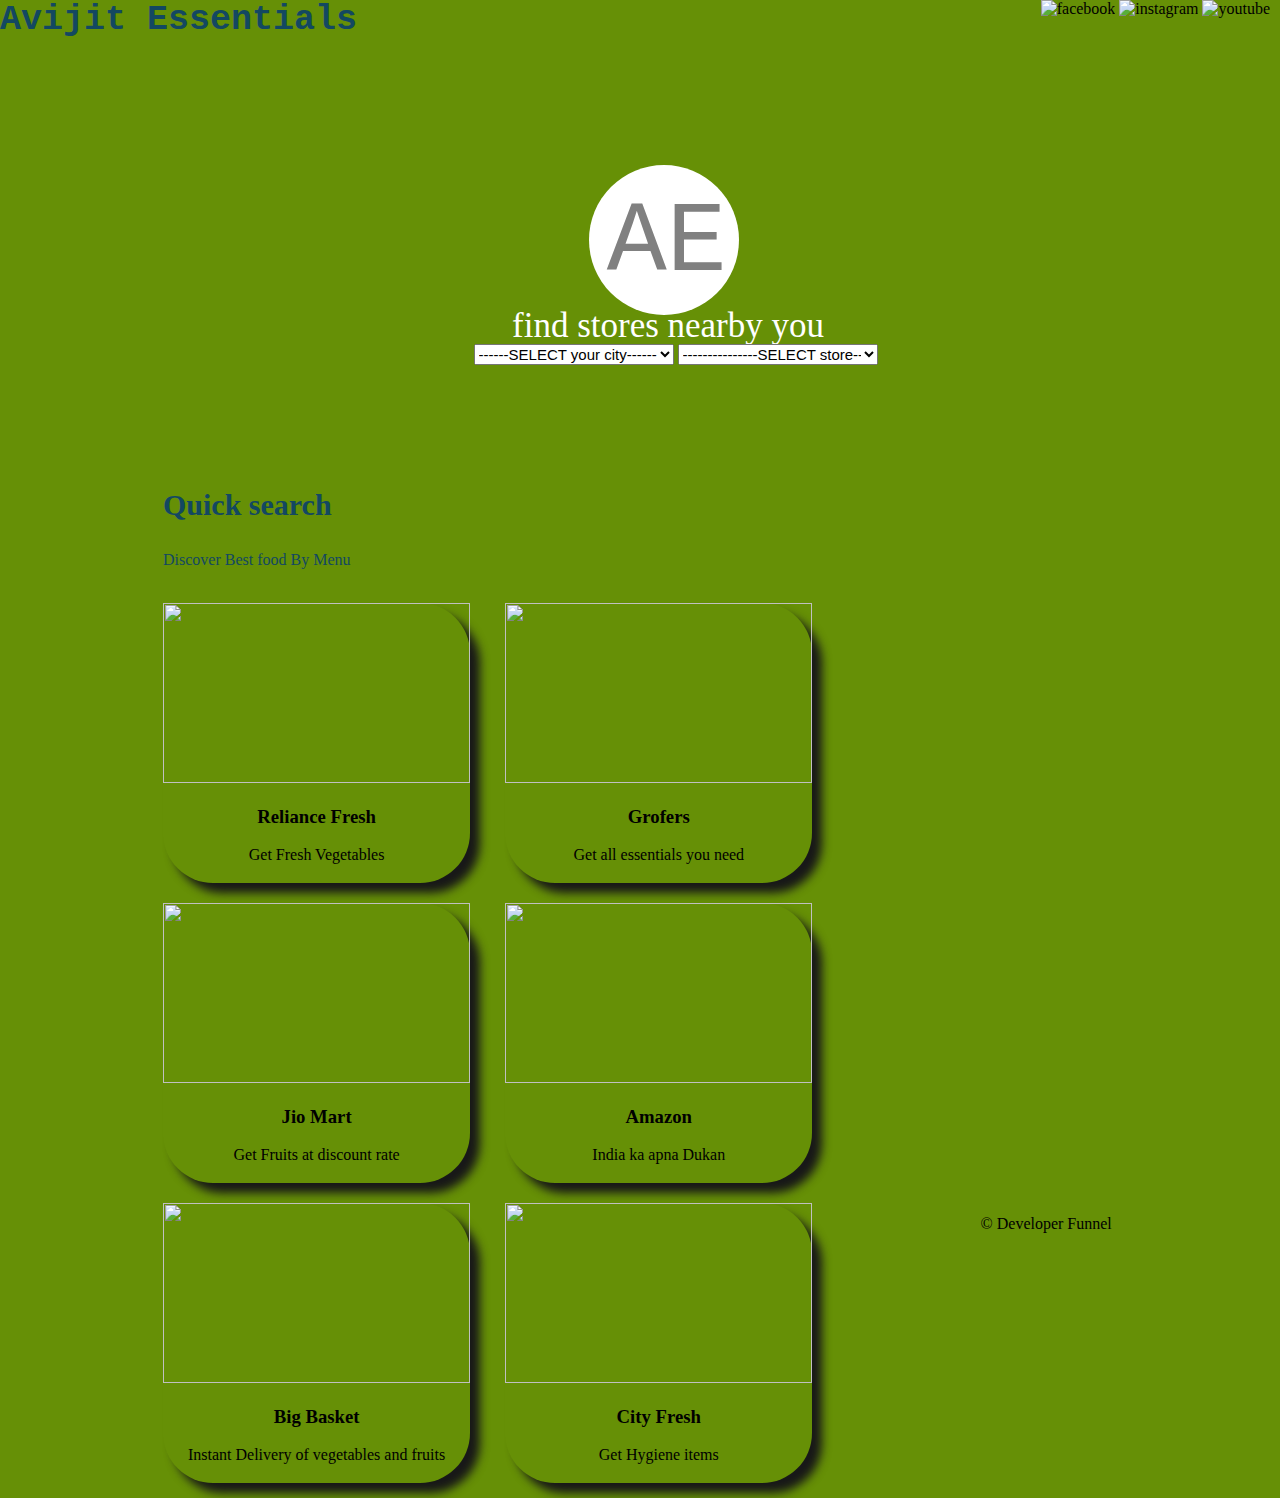
==== index.html @ 0f9aa757 "Food Purchase" ====
<!DOCTYPE html>
<html>  
    <head>
         <meta name="viewport" content="width=device-width, initial-scale=1.0">
         <title>Home page</title>
         <link rel="stylesheet" href="home.css">
    </head>
    <body>
      <div class="main">
          <div id="header">
            <div id="icon">Avijit Essentials</div>
            <div id="social">
              <a href="https://www.facebook.com/404" target="_blank"><img src="..//images/facebook new.png" alt="facebook" class="slogo"></a>
              <a href="https://www.instagram.com" target="_blank" ><img src="..//images/insta.png" alt=instagram class="slogo"></a>
              <a href="https://youtube.com" target="_blank" ><img src="https://i.ibb.co/dG6hTkv/youtube1.png" alt="youtube" class="slogo"></a>
            </div>      
            </div>

          </div>
          <div id="search">
            <div id="logo">
              <span>AE</span>
            </div>
            <div id=heading>find stores nearby you</div>
            <div class="dropdown">
              <select><option>------SELECT your city------</option> 
                <option>Delhi</option>
                <option>Bangalore</option>
                <option>Hyderabad</option>
                <option>Mumbai</option>
              </select>
              <select class=selectstore><option>---------------SELECT store----------------</option>
                <option>Bigbasket</option>
                <option>Amazon Fresh</option>
                <option>Reliance Fresh</option>
                <option>Grocery 4 u</option>
              </select>
            </div>
            </div>
          </div>
          <div id="quicksearch">
            <span class="quickheading">Quick search</span>
            <span class="quicksubheading">Discover Best food  By Menu</span>
            <div class="maincontainer">
              <div class="tilecontainer">
                <a href="listing/listing 1(home).html">
                <img src="..//images/reliance-fresh-bhubaneshwar-supermarkets-d0ka7tz3is.webp" height="180px" width="100%">
                <h3>Reliance Fresh</h3>
                <p>Get Fresh Vegetables</p></a>
                </div>
                </div>

                <div class="tilecontainer">
                  <a href="https://www.grofers.com">
                  <img src="..//images/grofers.jpg" height="180px" width="100%">
                  <h3>Grofers</h3>
                  <p> Get all essentials you need</p></a>
                </div>
                <div class="tilecontainer">
                  <a href="https://www.jiomart.com" target="_blank">
                    <img src="..//images/jiomart-app-launched-for-android-ios-how-to-use-1595317911.jpg" height="180px" width="100%">
                    <h3>Jio Mart</h3>
                    <p>Get Fruits at discount rate</p></a>
                </div>
                <div class="tilecontainer"target=_blank>
                  <a href="https://www.amazonfresh.com"><img src="..//images/amazon fresh.png" height="180px" width="100%">
                  <h3>Amazon</h3>
                  <p>India ka apna Dukan</p></a>
                </div>
                <div class="tilecontainer">
                 <a href="https://www.bigbasket.com" target="_blank">
                  <img src="..//images/big-basket-new.jpg" height="180px" width="100%">
                  <h3>Big Basket</h3>
                  <p>Instant Delivery of vegetables and fruits</p></a>
                </div>
                <div class="tilecontainer">
                  <a href="https://www.cityfresh.com" target="_blank" >
                  <img src="..//images/city fresh mart.png" height="180px" width="100%">
                  <h3>City Fresh</h3>
                  <p>Get Hygiene items</p></a>
                </div>
              </div>
          </div>

      </div>
      
      <div class="footer">&copy Developer Funnel</div>

    </body>
</html>
---- home.css ----
body{margin:auto;
            background-color: #669006;}
        #header{height: 50px;
                background-color: #669006;}
        #search{height: 400px;
                background-image: url(..//images/food\ 3.jpg);
                background-size: cover;}
        #logo{height: 150px;
                width: 150px;
                background-color: white;
                color: gray;
                border-radius: 50%;
                margin-left: 46%;
                margin-top: 9%;
                position: absolute;
                text-align: center;
                transition: margin-left 5s; }
              /* animation: movelogo 10s infinite ;}*/
         #logo:hover{margin-left: 5%;}
        @keyframes movelogo{
                0%{margin-left: 2%;}
                20%{margin-left: 45%;}
                100%{margin-left: 88%;}
        }
        #logo>span{font-size: 100px;
                margin-top: 22px;
                position: absolute;
                margin-left: -38%;
                font-family: Courier;}
        #heading{ font-size: 35px;
                color: white;
                margin-top: 20%;
                position: absolute;
                margin-left: 40%;}
        .dropdown{height: 20px;
                width: 40%;
                position:absolute;
                margin-left: 37%;
                margin-top: 23%;}
        select{font-size: 15px;
               width: 200px;}
        .selectstore{width: 200px;}
        #quicksearch{height: 500px;
                     background-color:#669006;
                     margin: 3% 10%;}
        .slogo{height: 40px;
               width: 40px;}
        #social{float:right;
                margin-right: 10px;}
        #icon{font-size:35px;
              font-weight: bolder;
              font-family: Courier;
              color: #134861;
              position:absolute;}
        .quickheading{display:block;
                      font-size: 30px;
                      color: #134861;
                      margin-left: 35px;
                      font-weight: bold;}
               /* .quickheading:hover{color: aqua;}*/
        .quicksubheading{line-height:2cm;
                        margin-left: 35px;
                        color: #134861;}
        .tilecontainer{
                       height: 280px;
                       width:30%;
                       margin-left: 35px;
                       float: left;
                       margin-top: 5px;
                       margin-bottom: 15px;
                       text-align: center;
                       box-shadow: 10px 10px 10px rgb(24, 24, 24);
                       border-radius: 50px;
                       animation:dancecontainer 5s infinite;}
                @keyframes dancecontainer{
                        0%{transform: rotate(5deg);}
                        50%{transform: rotate(-5deg);}
                        100%{transform: rotate(0deg);}
                }
                .tilecontainer:hover{/*transform: scale(1.1)
                                     transform:rotate(-20deg)
                                     transform: skew(15deg)*/
                                     }
                
                a{text-decoration: none;
                        color:black;}
        .footer{margin-top: 6cm;
                text-align: center}
@media screen and (max-width:1000px)
       {body{background-color: orange;}
       #heading{margin-top: 22%;
        margin-left: 28%;}
       #logo{margin-top: 1%;
             margin-left:40%} 
       #logo>span{margin-top: 8%;}
       .dropdown{margin-top: 28%;
                 margin-left: 36%;}
      .quickheading{margin-left: 98px;}
      .quicksubheading{margin-left: 100px;}        
      .tilecontainer{margin-left: 100px;
                     width: 62%;}
      .footer{margin-top:38cm} }
@media screen and (max-width:500px)
     {body{background-color: #134861;}
     #heading{margin-top: 30%;
             margin-left: 22%;}
     #social{margin-right: 1px;}
     #logo{margin-top: 1%;
             margin-left:38%} 
     #logo>span{margin-top: 12%;}
     .dropdown{margin-top: 40%;
                 margin-left: 34%;} }
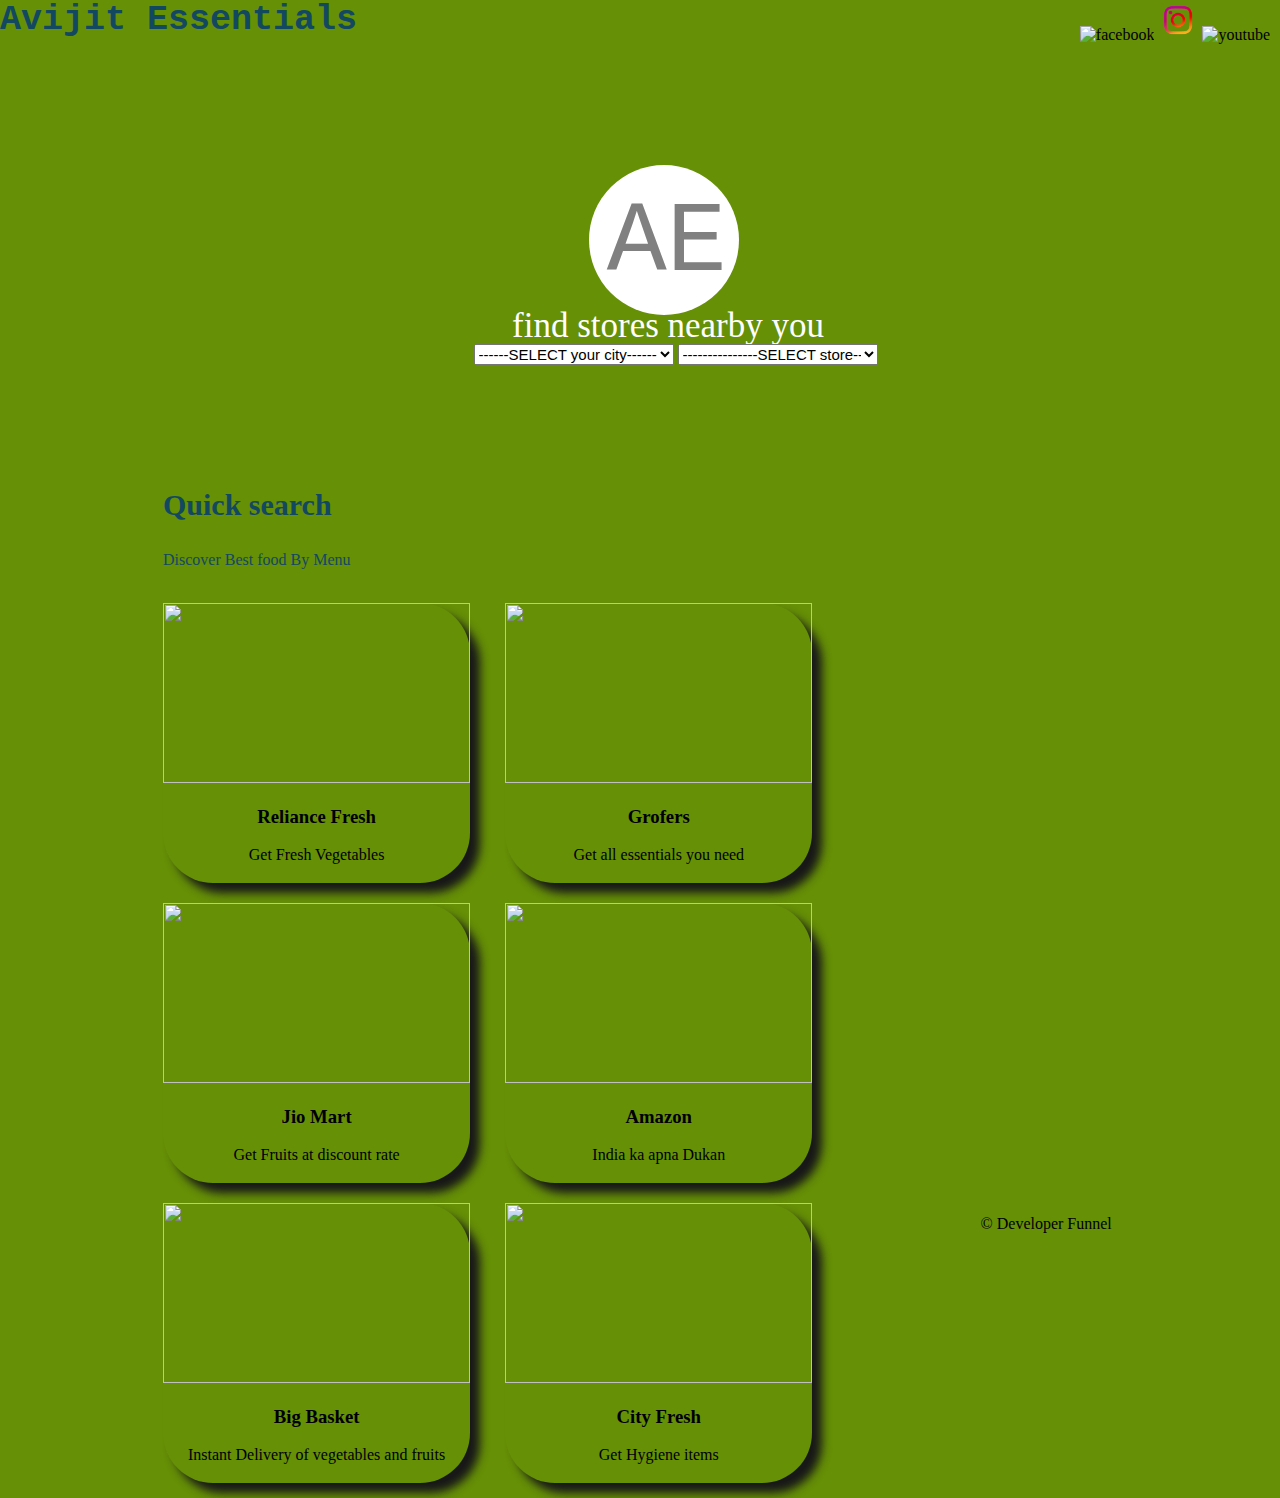
==== commit 8fba58e4: "Update index.html" ====
--- a/index.html
+++ b/index.html
@@ -10,8 +10,8 @@
           <div id="header">
             <div id="icon">Avijit Essentials</div>
             <div id="social">
-              <a href="https://www.facebook.com/404" target="_blank"><img src="..//images/facebook new.png" alt="facebook" class="slogo"></a>
-              <a href="https://www.instagram.com" target="_blank" ><img src="..//images/insta.png" alt=instagram class="slogo"></a>
+              <a href="https://www.facebook.com/404" target="_blank"><img src="https://i.ibb.co/dkVgy9z/facebook-new.png" alt="facebook" class="slogo"></a>
+              <a href="https://www.instagram.com" target="_blank" ><img src="insta.png" alt=instagram class="slogo"></a>
               <a href="https://youtube.com" target="_blank" ><img src="https://i.ibb.co/dG6hTkv/youtube1.png" alt="youtube" class="slogo"></a>
             </div>      
             </div>
@@ -87,4 +87,4 @@
       <div class="footer">&copy Developer Funnel</div>
 
     </body>
-</html>+</html>
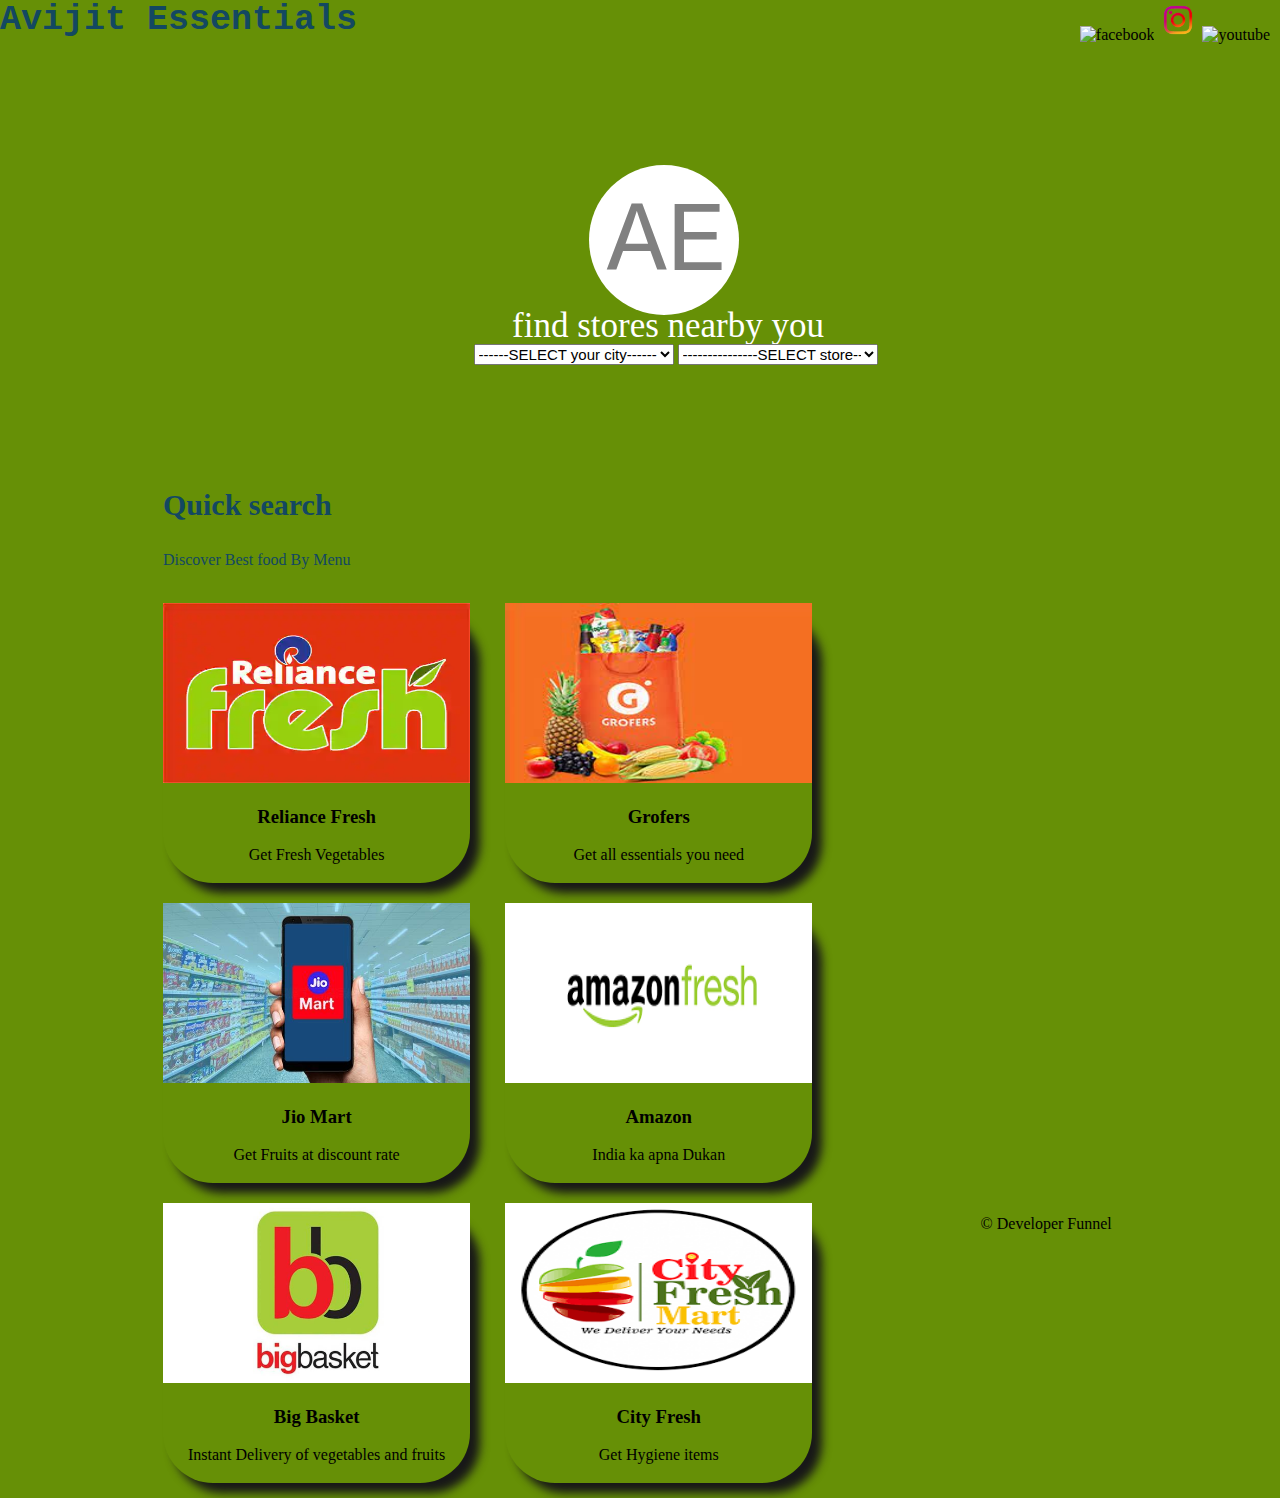
==== commit 5584aa18: "Update index.html" ====
--- a/index.html
+++ b/index.html
@@ -44,7 +44,7 @@
             <div class="maincontainer">
               <div class="tilecontainer">
                 <a href="listing/listing 1(home).html">
-                <img src="..//images/reliance-fresh-bhubaneshwar-supermarkets-d0ka7tz3is.webp" height="180px" width="100%">
+                <img src="reliance-fresh-bhubaneshwar-supermarkets-d0ka7tz3is.webp" height="180px" width="100%">
                 <h3>Reliance Fresh</h3>
                 <p>Get Fresh Vegetables</p></a>
                 </div>
@@ -52,30 +52,30 @@
 
                 <div class="tilecontainer">
                   <a href="https://www.grofers.com">
-                  <img src="..//images/grofers.jpg" height="180px" width="100%">
+                  <img src="grofers.jpg" height="180px" width="100%">
                   <h3>Grofers</h3>
                   <p> Get all essentials you need</p></a>
                 </div>
                 <div class="tilecontainer">
                   <a href="https://www.jiomart.com" target="_blank">
-                    <img src="..//images/jiomart-app-launched-for-android-ios-how-to-use-1595317911.jpg" height="180px" width="100%">
+                    <img src="jiomart-app-launched-for-android-ios-how-to-use-1595317911.jpg" height="180px" width="100%">
                     <h3>Jio Mart</h3>
                     <p>Get Fruits at discount rate</p></a>
                 </div>
                 <div class="tilecontainer"target=_blank>
-                  <a href="https://www.amazonfresh.com"><img src="..//images/amazon fresh.png" height="180px" width="100%">
+                  <a href="https://www.amazonfresh.com"><img src="amazon fresh.png" height="180px" width="100%">
                   <h3>Amazon</h3>
                   <p>India ka apna Dukan</p></a>
                 </div>
                 <div class="tilecontainer">
                  <a href="https://www.bigbasket.com" target="_blank">
-                  <img src="..//images/big-basket-new.jpg" height="180px" width="100%">
+                  <img src="big-basket-new.jpg" height="180px" width="100%">
                   <h3>Big Basket</h3>
                   <p>Instant Delivery of vegetables and fruits</p></a>
                 </div>
                 <div class="tilecontainer">
                   <a href="https://www.cityfresh.com" target="_blank" >
-                  <img src="..//images/city fresh mart.png" height="180px" width="100%">
+                  <img src="city fresh mart.png" height="180px" width="100%">
                   <h3>City Fresh</h3>
                   <p>Get Hygiene items</p></a>
                 </div>
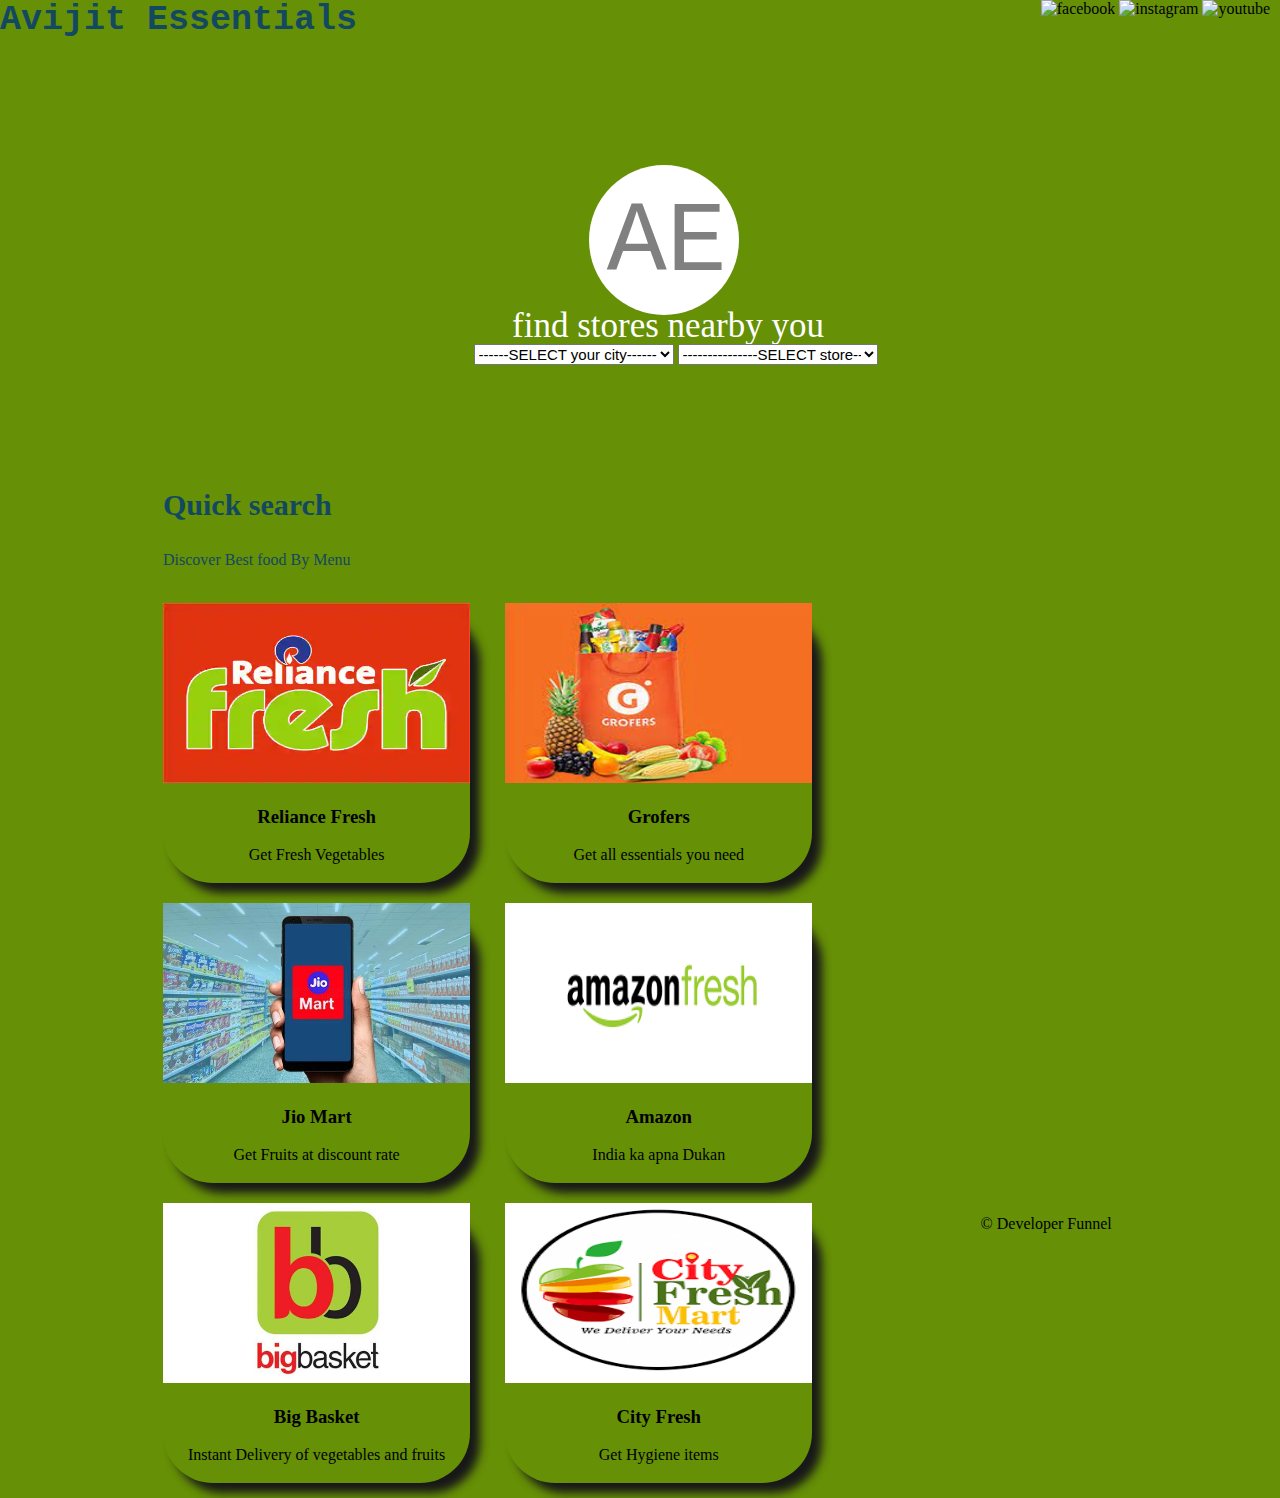
==== commit b04e1fde: "Update index.html" ====
--- a/index.html
+++ b/index.html
@@ -11,7 +11,8 @@
             <div id="icon">Avijit Essentials</div>
             <div id="social">
               <a href="https://www.facebook.com/404" target="_blank"><img src="https://i.ibb.co/dkVgy9z/facebook-new.png" alt="facebook" class="slogo"></a>
-              <a href="https://www.instagram.com" target="_blank" ><img src="insta.png" alt=instagram class="slogo"></a>
+              <a href="https://www.instagram.com" target="_blank" ><img src="https://i.ibb.co/ZmSCwc5/insta.png
+                  " alt=instagram class="slogo"></a>
               <a href="https://youtube.com" target="_blank" ><img src="https://i.ibb.co/dG6hTkv/youtube1.png" alt="youtube" class="slogo"></a>
             </div>      
             </div>
